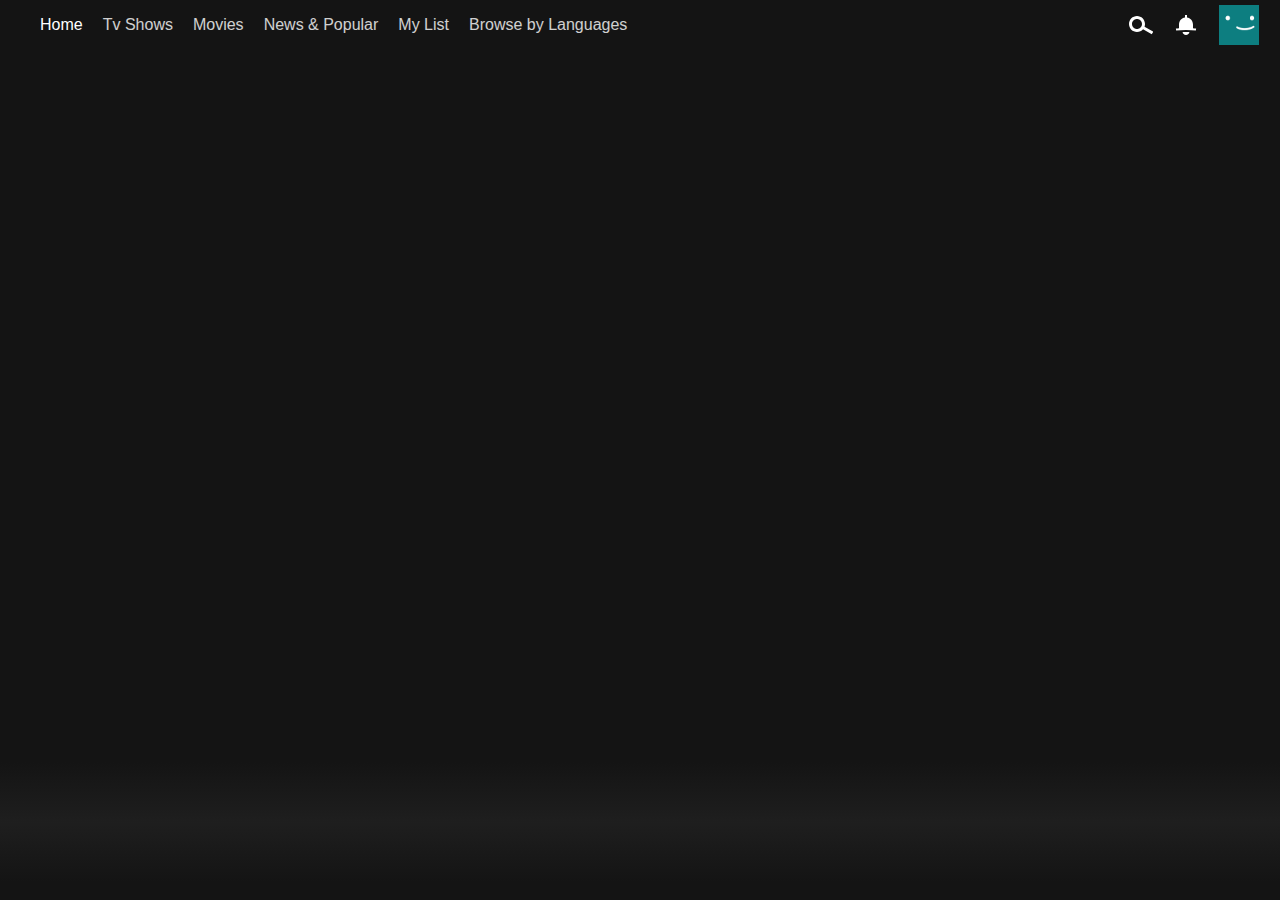
==== index.html @ 89702977 "Netflix clone" ====
<!DOCTYPE html>
<html lang="en">

<head>
    <meta charset="UTF-8">
    <meta http-equiv="X-UA-Compatible" content="IE=edge">
    <meta name="viewport" content="width=device-width, initial-scale=1.0">
    <title>NETFLEX</title>
    <link rel="stylesheet" href="index.css">
    <script src="index.js" defer></script>
</head>

<body>
    <!-- header start -->
    <header id="header" class="black-bg">
        <div class="header-cont ">
            <div class="left-cont">

                <img class="header-brand"
                    src="https://images.ctfassets.net/4cd45et68cgf/7LrExJ6PAj6MSIPkDyCO86/542b1dfabbf3959908f69be546879952/Netflix-Brand-Logo.png?w=684&amp;h=456"
                    alt="">
                <ul class="main-nav ">
                    <li class="nav-item active">Home</li>
                    <li class="nav-item">Tv Shows</li>
                    <li class="nav-item">Movies</li>
                    <li class="nav-item">News & Popular</li>
                    <li class="nav-item">My List</li>
                    <li class="nav-item">Browse by Languages</li>
                </ul>
            </div>
            <div class="right-cont">
                <svg width="24" height="24" viewBox="0 0 24 24" fill="none" xmlns="http://www.w3.org/2000/svg"
                    class="search-icon">
                    <path fill-rule="evenodd" clip-rule="evenodd"
                        d="M13 11C13 13.7614 10.7614 16 8 16C5.23858 16 3 13.7614 3 11C3 8.23858 5.23858 6 8 6C10.7614 6 13 8.23858 13 11ZM14.0425 16.2431C12.5758 17.932 10.4126 19 8 19C3.58172 19 0 15.4183 0 11C0 6.58172 3.58172 3 8 3C12.4183 3 16 6.58172 16 11C16 11.9287 15.8417 12.8205 15.5507 13.6497L24.2533 18.7028L22.7468 21.2972L14.0425 16.2431Z"
                        fill="currentColor"></path>
                </svg>
                <svg width="24" height="24" viewBox="0 0 24 24" fill="none" xmlns="http://www.w3.org/2000/svg"
                    class="Hawkins-Icon Hawkins-Icon-Standard">
                    <path fill-rule="evenodd" clip-rule="evenodd"
                        d="M13 4.57092C16.3922 5.05624 18.9998 7.9736 18.9998 11.5V15.2538C20.0486 15.3307 21.0848 15.4245 22.107 15.5347L21.8926 17.5232C18.7219 17.1813 15.409 17 11.9998 17C8.59056 17 5.27764 17.1813 2.10699 17.5232L1.89258 15.5347C2.91473 15.4245 3.95095 15.3307 4.99978 15.2538V11.5C4.99978 7.97345 7.6076 5.05599 11 4.57086V2H13V4.57092ZM8.62568 19.3712C8.6621 20.5173 10.1509 22 11.9993 22C13.8477 22 15.3365 20.5173 15.373 19.3712C15.38 19.1489 15.1756 19 14.9531 19H9.04555C8.82308 19 8.61862 19.1489 8.62568 19.3712Z"
                        fill="currentColor"></path>
                </svg>
                <img src="[data-uri]"
                    alt="">

            </div>
        </div>
    </header>
    <!-- header end -->
    <!-- banner -->
    <div class="banner-section" id="banner-section">

    
        <div class="banner_fadeBottom"></div>
      
    </div>
    
    <!-- banner section end -->
    <!-- movies sections -->
    <div class="movies-cont container" id="movies-cont"></div>
       

    <!-- movie section end  -->
</body>

</html>
---- index.css ----
html,body{
    background-color: #141414;
    padding: 0;
    margin: 0;
    font-family: Helvetica, Arial,  sans-serif;
}
.container{
    width: 100%;
    max-width: 1250px;
    margin: 0 auto ;

}
*{
    box-sizing: border-box;
}

*::-webkit-scrollbar{
    display: none;
}

/* header  */
header{
    background-color: transparent;
    position: fixed;
    z-index: 100;
    left: 0;
    top: 0;
    width:  100% ;
    transition: all easy 650ms;


}
header.black-bg{
    background-color: rgb(20,20, 20);
}

.header-cont{
  
    display: flex;
    flex-direction: row;
    justify-content: space-between;


}
.left-cont, .right-cont{
    display: flex;
    flex-direction: row;
    align-items: center;
    
}

.header-brand{
    max-width: 112px;
    cursor: pointer;
}
.main-nav{
    list-style: none;
    display: inline-flex;
    flex-direction: row;

}
.nav-item{
  
    margin-right: 20px;
    color: #e5e5e5;
    opacity: .9;
}
.nav-item.active{
color: white;
opacity: 1;
font-weight: 490;

}

.right-cont svg, .right-cont img{
    margin-right: 21px;
    cursor: pointer;
    color: white;
}
.right-cont img{
    max-width: 40px;
}

/* movie section css */

.movies-section{
    margin: 40px 0;


}

.explore-nudge{
    color: #54B9C5;
    font-size: 12px;
    display: none;


}

.movies-section-heading{
    font-size:20px ;
    font-weight: 700;
    line-height: 1.2;
    color: white;
    cursor: pointer;
    margin-bottom: 10px;
}
.movie-section-heading:hover .explore-nudge{
  display: inline-block;
}

.movies-row{
    display: flex;
    flex-direction: row;
    align-items: center;
    flex-wrap: nowrap;
    overflow-x: auto;
    overflow-y: hidden;

}

.movie-item{
    width: 245px;
    object-fit: contain;
    margin-right: 6px;
    border-radius: 4px;
    position: relative;

}
.move-item-img{
    width: inherit;
}

.movie-item .iframe-wrap{
    position: absolute;
    top: 0;
    left: 0;
    width: 100%;
    height: 100%;
    z-index: 10;
    display: none;
    border: none;
}
.movie-item :hover .iframe-wrap{
    display: block;
}
.movie-item:hover{
    transform: scale(1.3);
    transition: transform linear 300ms;
     
}
/* banner  */
.banner-section{
     background-repeat: no-repeat;
    background-size: cover;
    min-height: 98vh;
    padding-top: 80px;
    position: relative;
}
.banner-content{
    display: flex;
    flex-direction: column;
    padding-top: 70px;
  
   
   
}
.banner__title{
    color: white;
    font-size: 83px;
    line-height: 1.1;
    margin: 0;
    margin-bottom: 16px;
    max-width: 40%;
   
}

.banner__info{
    margin-bottom: 14px;
    font-size: 22px;
    font-weight: 700;
    line-height: 1.5;
    color: white;
}


.banner__overview{
    font-size: 16.4px;
    color: white;
    line-height: 1.3;
    max-width: 40%;
}
.action-buttons-cont{
    display: flex;
    flex-direction: row;
    align-items: center;
}

.action-button{
    border: none;
    background-color: white;
    padding: 8px 23px;
    margin-right: 11px;
    border-radius: 4px;
    display: flex;
    align-items: center;
    flex-direction: row;
    font-size: 16px;
    font-weight: 700;
    cursor: pointer;

}
.action-button:last-child{
    background-color: rgba(109, 109, 110, 0.7);
    color:white;
}
.banner_fadeBottom{
    height: 120px;
    background:linear-gradient(180deg,
     transparent,
    rgba(37,37,37,.61),
    #141414
    );
    position: absolute;
    left:0;
    bottom: 0;
    width: 100%;
}


@media(max-width:767px){
    .main-nav{
        display: none;
    }
}
.banner__overview, .banner__title{
    max-width: 100%;
}
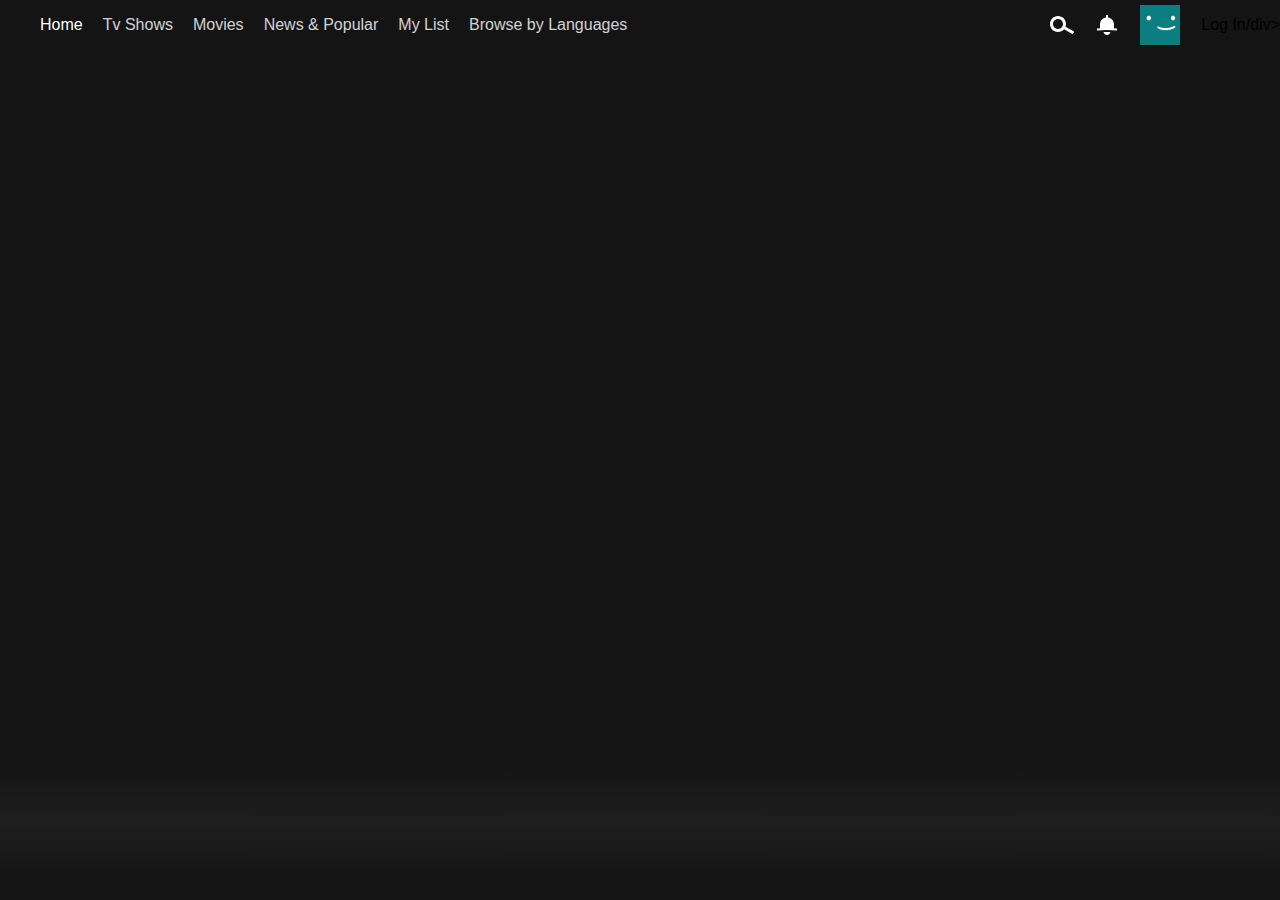
==== commit 0b75e3cc: "Update index.html" ====
--- a/index.html
+++ b/index.html
@@ -43,6 +43,7 @@
                 </svg>
                 <img src="[data-uri]"
                     alt="">
+                <div class"signin">Log In/div>
 
             </div>
         </div>
@@ -64,4 +65,4 @@
     <!-- movie section end  -->
 </body>
 
-</html>+</html>
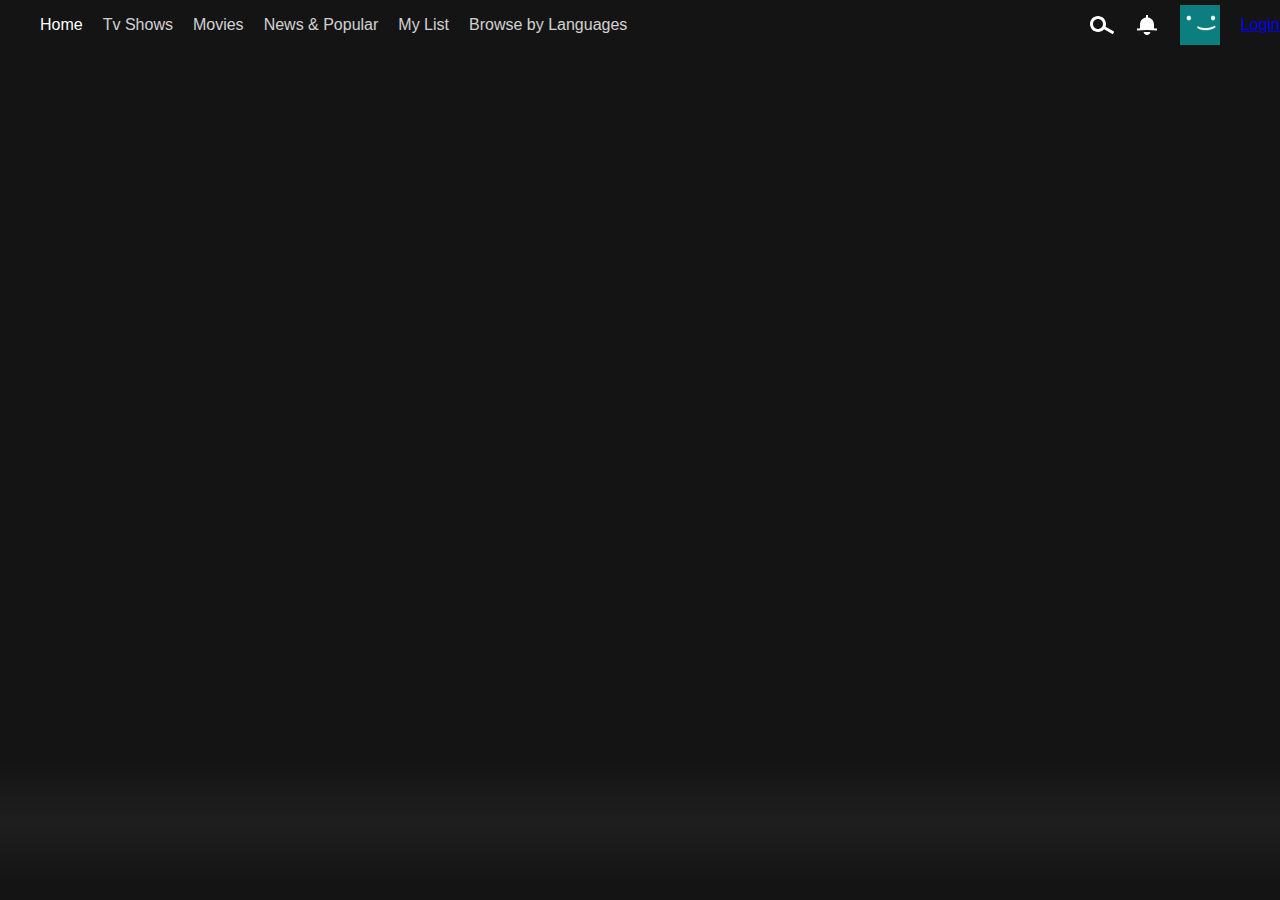
==== commit 539a3799: "Update index.html" ====
--- a/index.html
+++ b/index.html
@@ -43,7 +43,7 @@
                 </svg>
                 <img src="[data-uri]"
                     alt="">
-                <div class"signin">Log In/div>
+                    <div class="login-btn"><a href="login.html">Login</a></div>
 
             </div>
         </div>
--- a/index.css
+++ b/index.css
@@ -79,6 +79,10 @@
 }
 .right-cont img{
     max-width: 40px;
+}
+.signin{
+    color:white;
+    margin-right: 15px;
 }
 
 /* movie section css */
